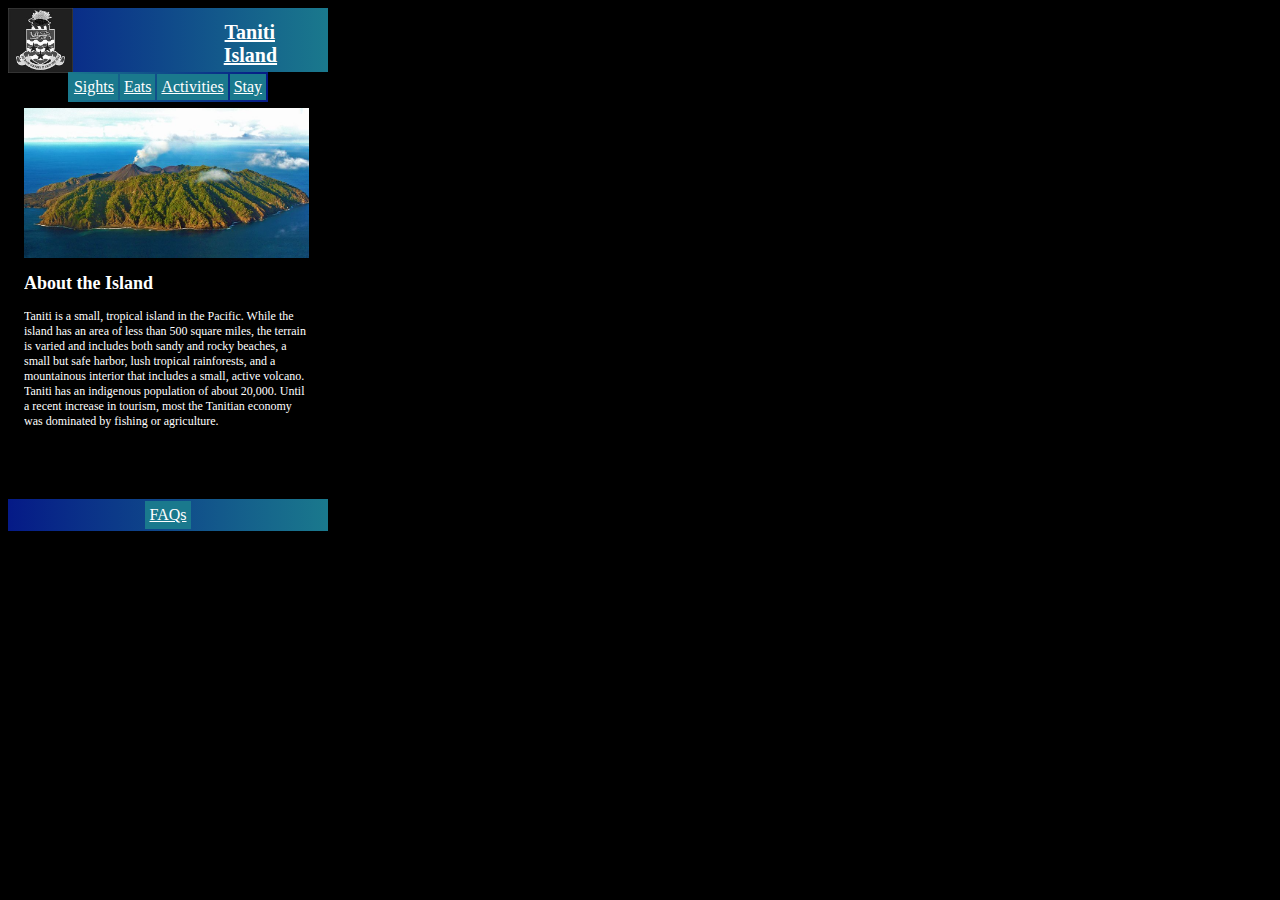
==== index.html @ 282ed05c "Initial commit" ====
<html lang="en">
	<head>
		<meta charset="UTF-8">
		<title>Island of Taniti - Home</title>
		<link rel="stylesheet" href="index.css">
	</head>
    <body>
        <header>
			<span style="float: left;"><img id="crest" src="crest.jpg" alt="taniti island crest" style="width: 30%;"></span>
            <a href="index.html" id="current"><h1>Taniti Island</h1></a>
        </header>
		<nav>
			<table>
				<tr>
					<td><a href="sights.html">Sights</a></td>
					<td><a href="eats.html">Eats</a></td>
					<td><a href="activities.html">Activities</a></td>
					<td><a href="stay.html">Stay</a></td>
				</tr>
			</table>
		</nav>
		<main>
			<div class="scrollable">
				<img src="taniti.jpg" alt="taniti island aerial shot showing volcano" style="width: 99%">
				<h2>About the Island</h2>
				<p>Taniti is a small, tropical island in the Pacific. While the island has an area of less than 500 square miles, the terrain is varied and includes both sandy and rocky beaches, a small but safe harbor, lush tropical rainforests, and a mountainous interior that includes a small, active volcano. Taniti has an indigenous population of about 20,000. Until a recent increase in tourism, most the Tanitian economy was dominated by fishing or agriculture.</p>
			</div>
		</main>
		<footer>
			<table>
				<tr>
					<td><a href="faqs.html">FAQs</a></td>
				</tr>
			</table>
		</footer>
    </body>
</html>
---- index.css ----
body { 
    background-color: black; font-size: 12; font-family: Cambria, Cochin, Georgia, Times, 'Times New Roman', serif;
    max-height: 480px; width: 320px; }
a {
    color: white; }
header {
    display: flex; justify-content: center;
    background-image:linear-gradient(to right,#051A87,#1A798D); height: 64px; width: 320px; }
footer {
    display: flex; justify-content: center; position: sticky; bottom: 0; width: 100%;
    background-image:linear-gradient(to right,#051A87,#1A798D); height: 32px; }
nav {
    display: flex; justify-content: center; width: 320px; }
h1 {
    text-align: center; width: 50%; color: white; font-size: 20px; }
nav table {
    background-image: linear-gradient(to left,#051A87,#1A798D); }
td {
    padding: 4px; background-color: #1A798D; }
td:hover {
    background-color: #051A87; }
td #current {
    background-color: black; }
main {
    display: flex; justify-content: center; padding: 2% 5%; color: white; }
.scrollable {
    height: 384px;
    overflow-y: auto;
}
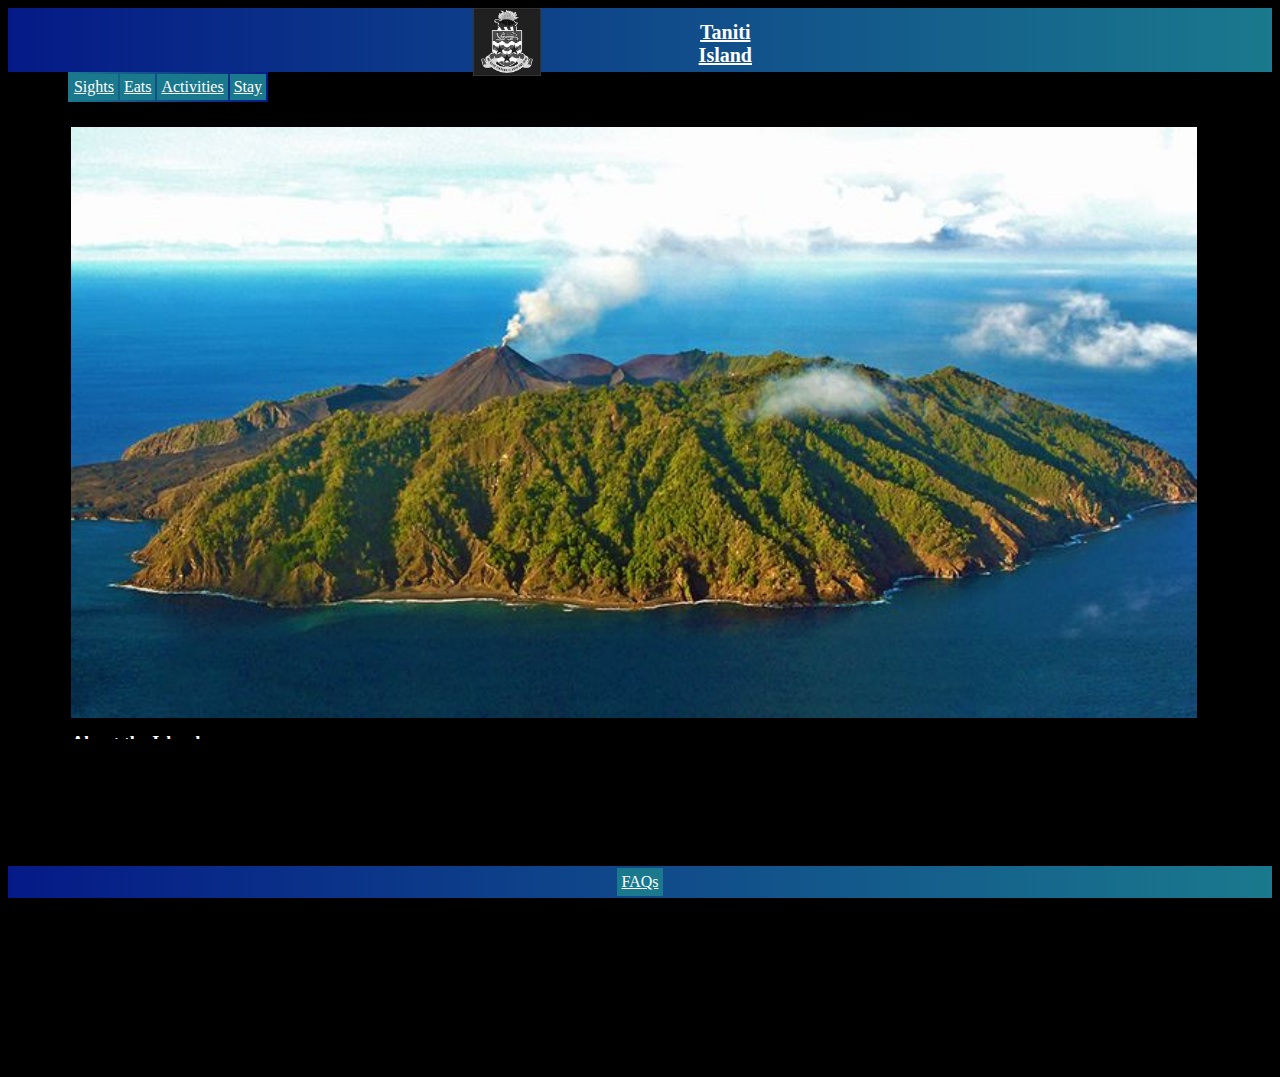
==== commit bcd0b72e: "fixed for phone" ====
--- a/index.html
+++ b/index.html
@@ -1,6 +1,6 @@
 <html lang="en">
 	<head>
-		<meta charset="UTF-8">
+		<meta charset="UTF-8" name="viewport" content="width=device-width, initial-scale=1.0" />
 		<title>Island of Taniti - Home</title>
 		<link rel="stylesheet" href="index.css">
 	</head>
--- a/index.css
+++ b/index.css
@@ -1,13 +1,15 @@
+html {
+    overflow: hidden; height: 100%; min-height: 100%; }
 body { 
     background-color: black; font-size: 12; font-family: Cambria, Cochin, Georgia, Times, 'Times New Roman', serif;
-    max-height: 480px; width: 320px; }
+    overflow: hidden; height: 100%; min-height: 100%; }
 a {
     color: white; }
 header {
-    display: flex; justify-content: center;
-    background-image:linear-gradient(to right,#051A87,#1A798D); height: 64px; width: 320px; }
+    display: flex; justify-content: center; position: sticky; top: 0;
+    background-image:linear-gradient(to right,#051A87,#1A798D); height: 64px; }
 footer {
-    display: flex; justify-content: center; position: sticky; bottom: 0; width: 100%;
+    display: flex; justify-content: center; position: sticky; bottom: 10; width: 100%;
     background-image:linear-gradient(to right,#051A87,#1A798D); height: 32px; }
 nav {
     display: flex; justify-content: center; width: 320px; }
@@ -22,8 +24,8 @@
 td #current {
     background-color: black; }
 main {
-    display: flex; justify-content: center; padding: 2% 5%; color: white; }
+    display: flex; justify-content: center; padding: 2% 5%; color: white; height: 100%; min-height: 100%; }
 .scrollable {
-    height: 384px;
+    height: 68vh;
     overflow-y: auto;
 }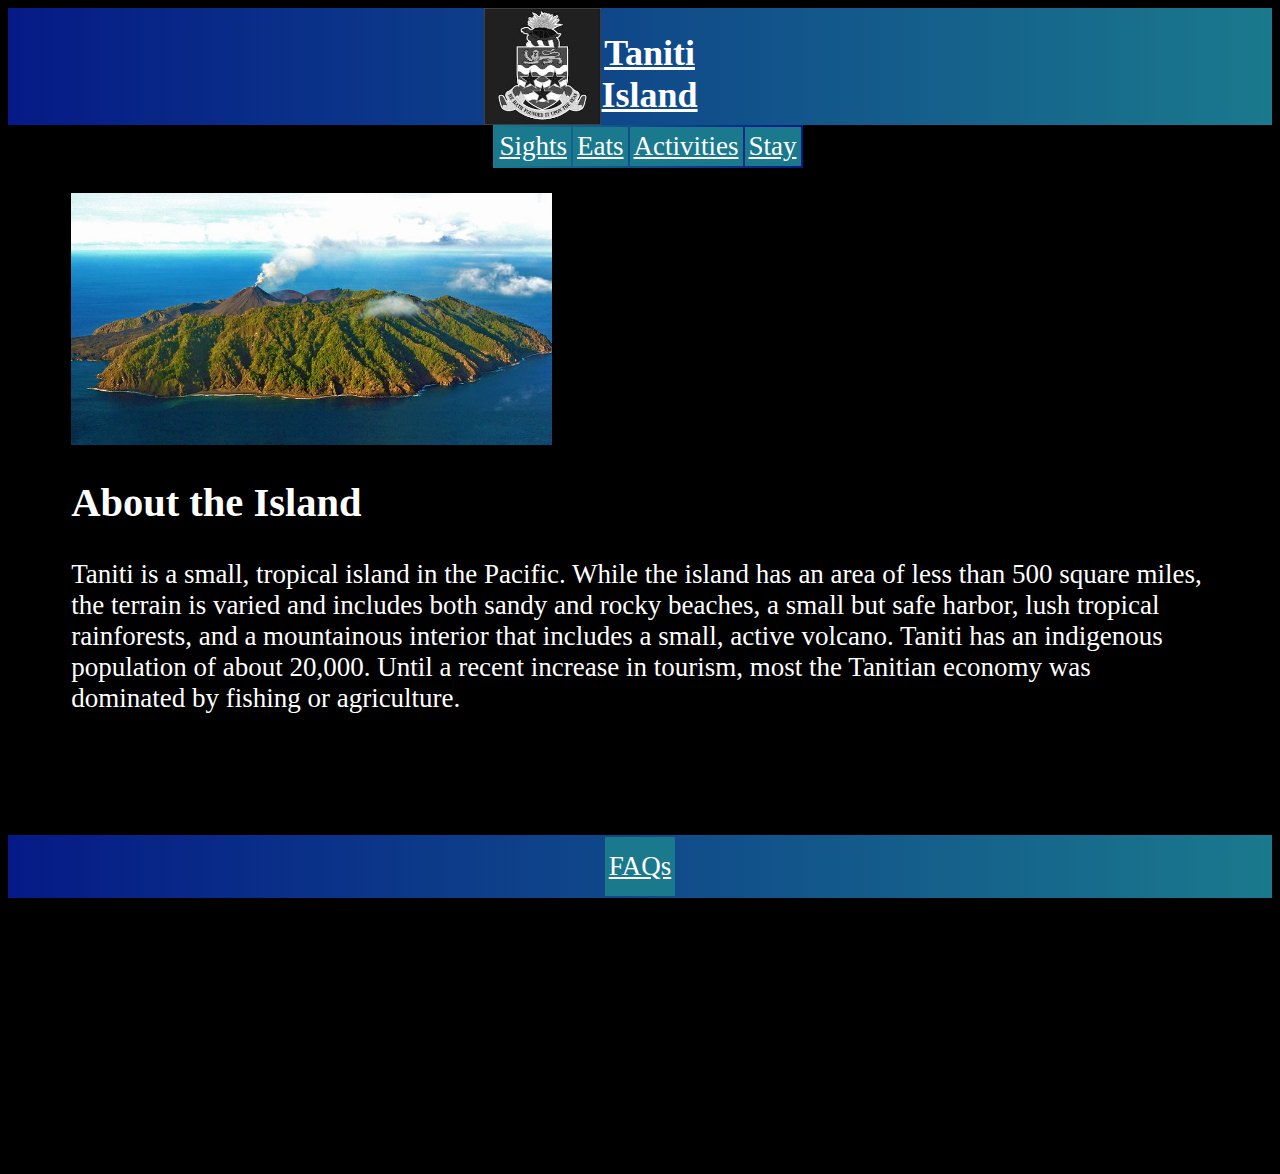
==== commit 859f8b8b: "adjusted again for responsiveness" ====
--- a/index.html
+++ b/index.html
@@ -6,7 +6,7 @@
 	</head>
     <body>
         <header>
-			<span style="float: left;"><img id="crest" src="crest.jpg" alt="taniti island crest" style="width: 30%;"></span>
+			<span style="float: left;"><img src="crest.jpg" alt="taniti island crest" style="height: 13vh;"></span>
             <a href="index.html" id="current"><h1>Taniti Island</h1></a>
         </header>
 		<nav>
@@ -21,7 +21,7 @@
 		</nav>
 		<main>
 			<div class="scrollable">
-				<img src="taniti.jpg" alt="taniti island aerial shot showing volcano" style="width: 99%">
+				<img src="taniti.jpg" alt="taniti island aerial shot showing volcano" style="height: 28vh;">
 				<h2>About the Island</h2>
 				<p>Taniti is a small, tropical island in the Pacific. While the island has an area of less than 500 square miles, the terrain is varied and includes both sandy and rocky beaches, a small but safe harbor, lush tropical rainforests, and a mountainous interior that includes a small, active volcano. Taniti has an indigenous population of about 20,000. Until a recent increase in tourism, most the Tanitian economy was dominated by fishing or agriculture.</p>
 			</div>
--- a/index.css
+++ b/index.css
@@ -1,20 +1,20 @@
 html {
     overflow: hidden; height: 100%; min-height: 100%; }
 body { 
-    background-color: black; font-size: 12; font-family: Cambria, Cochin, Georgia, Times, 'Times New Roman', serif;
+    background-color: black; font-size: 3vh; font-family: Cambria, Cochin, Georgia, Times, 'Times New Roman', serif;
     overflow: hidden; height: 100%; min-height: 100%; }
 a {
-    color: white; }
+    font-size: 3vh; color: white; }
 header {
     display: flex; justify-content: center; position: sticky; top: 0;
-    background-image:linear-gradient(to right,#051A87,#1A798D); height: 64px; }
+    background-image:linear-gradient(to right,#051A87,#1A798D); height: 13vh; }
 footer {
     display: flex; justify-content: center; position: sticky; bottom: 10; width: 100%;
-    background-image:linear-gradient(to right,#051A87,#1A798D); height: 32px; }
+    background-image:linear-gradient(to right,#051A87,#1A798D); height: 7vh; }
 nav {
-    display: flex; justify-content: center; width: 320px; }
+    display: flex; justify-content: center; width: 100vw; }
 h1 {
-    text-align: center; width: 50%; color: white; font-size: 20px; }
+    text-align: center; width: 50%; color: white; font-size: 4vh; }
 nav table {
     background-image: linear-gradient(to left,#051A87,#1A798D); }
 td {
@@ -27,5 +27,10 @@
     display: flex; justify-content: center; padding: 2% 5%; color: white; height: 100%; min-height: 100%; }
 .scrollable {
     height: 68vh;
-    overflow-y: auto;
+    overflow-y: auto; }
+.crest {
+    height: 13vh;
+}
+.island {
+    height: 28vh;
 }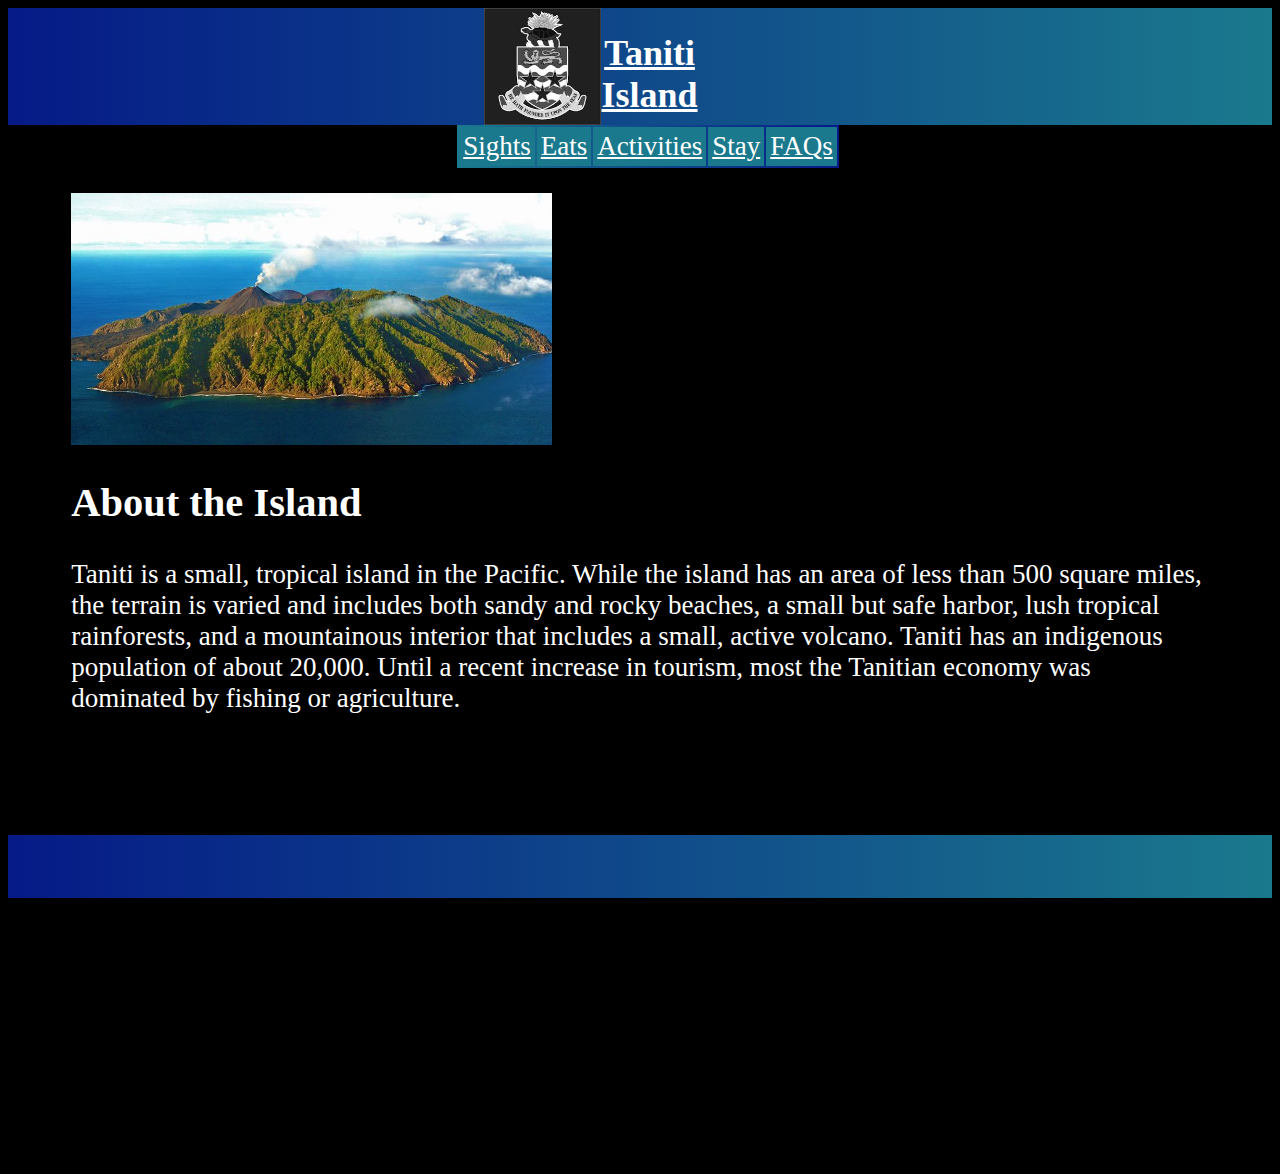
==== commit 2cee9006: "Moved FAQs" ====
--- a/index.html
+++ b/index.html
@@ -16,6 +16,7 @@
 					<td><a href="eats.html">Eats</a></td>
 					<td><a href="activities.html">Activities</a></td>
 					<td><a href="stay.html">Stay</a></td>
+					<td><a href="faqs.html">FAQs</a></td>
 				</tr>
 			</table>
 		</nav>
@@ -27,11 +28,6 @@
 			</div>
 		</main>
 		<footer>
-			<table>
-				<tr>
-					<td><a href="faqs.html">FAQs</a></td>
-				</tr>
-			</table>
 		</footer>
     </body>
 </html>
